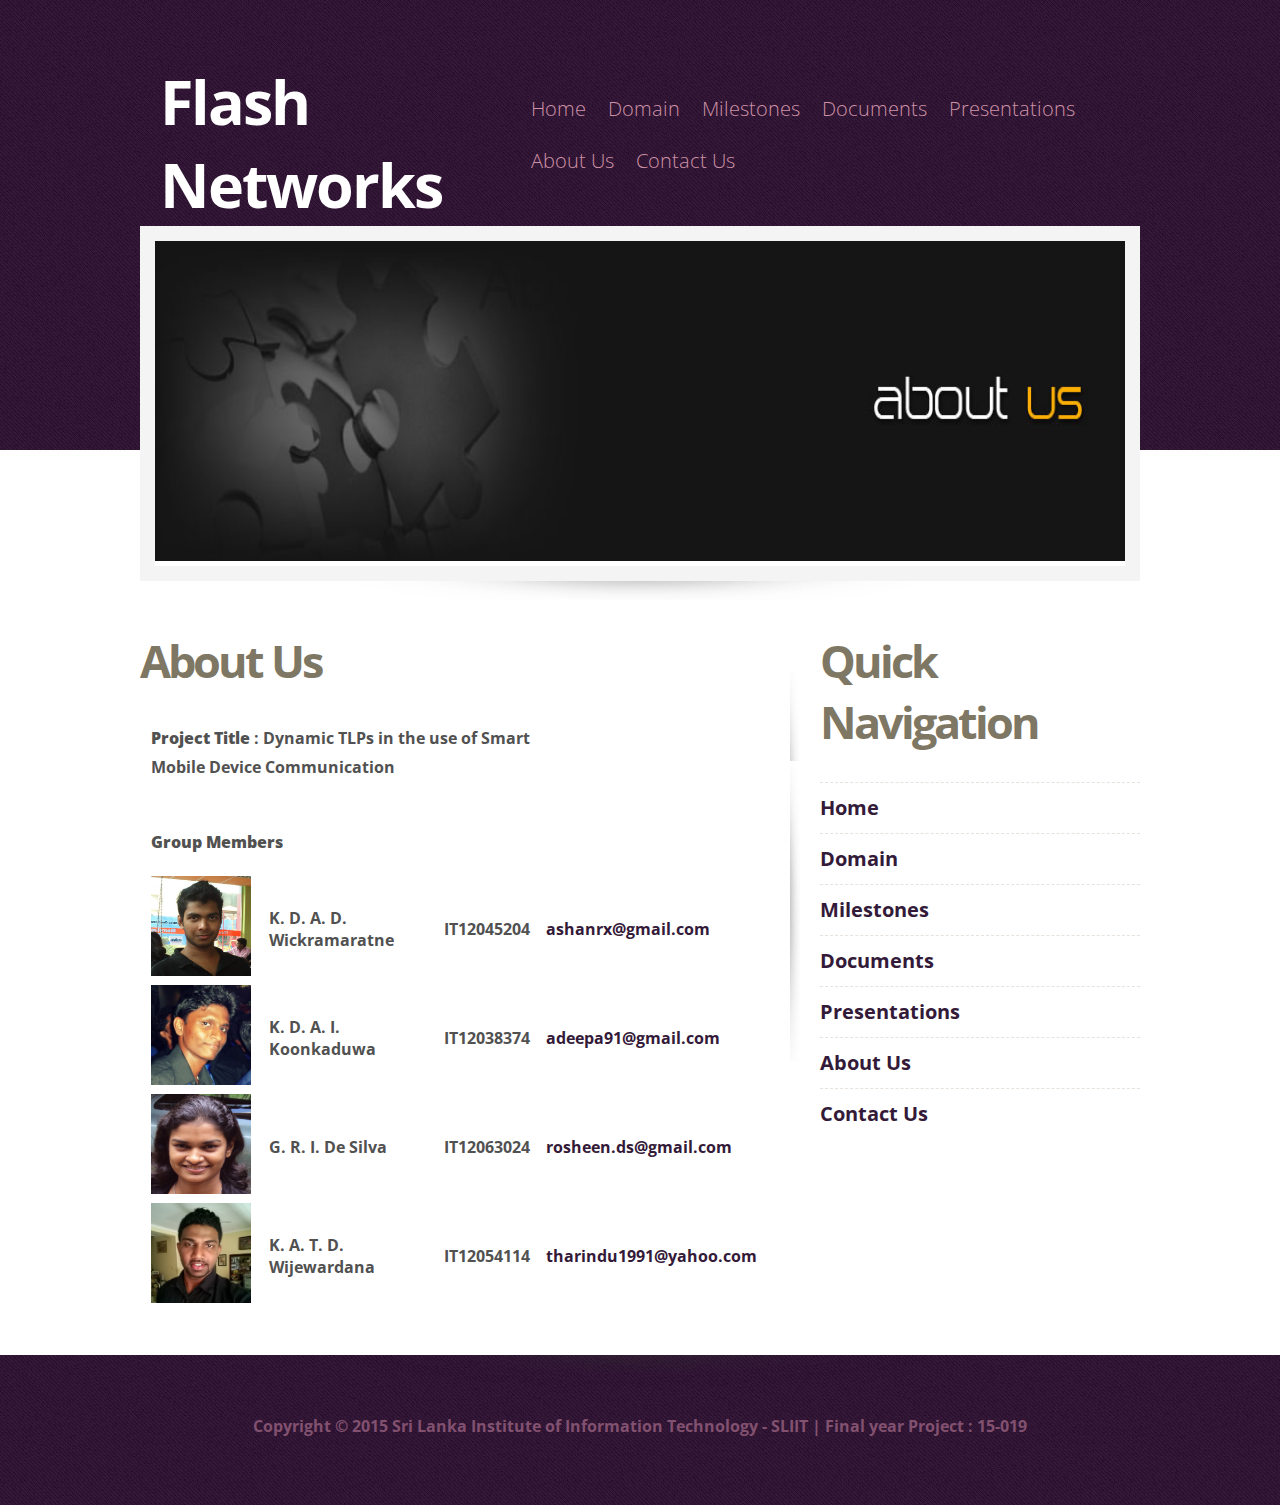
==== aboutus.html @ ae53e42b "Initial Commit with html contents" ====
<!DOCTYPE html PUBLIC "-//W3C//DTD XHTML 1.0 Strict//EN" "http://www.w3.org/TR/xhtml1/DTD/xhtml1-strict.dtd">
<!--


Name       : Flash Networks
   
Description: A two-column, fixed-width design with dark color scheme.
Version    : 1.0


-->
<html>
<head>
<meta name="keywords" content="" />
<meta name="description" content="" />
<meta http-equiv="content-type" content="text/html; charset=utf-8" />
<title>About Us - Flash Networks</title>
<link href="http://fonts.googleapis.com/css?family=Open+Sans+Condensed:300" rel="stylesheet" type="text/css" />
<link href="style.css" rel="stylesheet" type="text/css" media="screen" />
</head>
<body>
<div id="header-wrapper">
	<div id="header" class="container">
		<div id="logo">
			<h1><a href="index.html"><b>Flash Networks</b></a></h1>
		</div>
		<div id="menu">
			<ul>
				<li><a href="index.html">Home</a></li>
				<li><a href="domain.html">Domain</a></li>
				<li><a href="milestones.html">Milestones</a></li>
				<li><a href="documents.html">Documents</a></li>
				<li><a href="presentations.html">Presentations</a></li>
				<li><a href="aboutus.html">About Us</a></li>
				<li><a href="contactus.html">Contact Us</a></li>
			</ul>
		</div>
	</div>
	<div id="banner" class="container">
		<div class="image-style"><img src="images/about-us21.jpg" width="970" height="320" alt="" /></div>
	</div>
</div>
<div id="wrapper">
	<div id="page" class="container">
		<div id="content">
			<div class="post">
				<h2 class="title"><b>About Us</b></h2>
				
			</div>
			
			 <div id="content">
            <table width="100%" align=right>
            <tr>
                <td>
                    &nbsp;</td>
                <td colspan="3">
                    <div class="story">
                        <p>
                            <strong>Project Title</strong> : Dynamic TLPs in the use of Smart Mobile Device Communication
                        </p>
                    </div>
                </td>
                <td colspan="3">
                    &nbsp;</td>
            </tr>
            <tr>
                <td>
                    &nbsp;</td>
                <td colspan="6">
                    &nbsp;
                </td>
            </tr>
            <tr>
                <td>
                    &nbsp;</td>
                <td colspan="6">
                    <div class="story">
                        <p>
                            <strong>Group Members</strong>
                        </p>
                    </div>
                </td>
            </tr>
            <tr>
                <td class="style1">
                    &nbsp;</td>
				<td style="font-size: 16px; " class="style1">                  
					<img src="images/ashan.jpg" width="100" height="100">
                </td>
                <td class="style1">
                    <span style="font-size: 16px">K. D. A. D. Wickramaratne</span>
                </td>
                <td style="font-size: 16px; " class="style2">
                    IT12045204
                </td>
                <td colspan="4">
                    <a href="mailto:ashanrx@gmail.com" target="_blank">
                                <span style="font-size: 16px">ashanrx@gmail.com</span></a>
                </td>
            </tr>
            <tr>
                <td style="font-size: 16px; " class="style1">
                    &nbsp;</td>
				<td style="font-size: 16px; " class="style1">                  
					<img src="images/adeepa.jpg" width="100" height="100">
                </td>
                <td style="font-size: 16px; " class="style1">
                    K. D. A. I. Koonkaduwa
                </td>
                <td style="font-size: 16px; " class="style2">
                    IT12038374</td>
                <td colspan="4">
                     <a href="mailto:adeepa91@gmail.com" target="_blank">
                                <span style="font-size: 16px">adeepa91@gmail.com</span></a>
                </td>
            </tr>
            <tr>
                <td style="font-size: 16px; " class="style1">
                    &nbsp;</td>
					<td style="font-size: 16px; " class="style1">                  
				<img src="images/rosheen.jpg" width="100" height="100">
                </td>
                <td style="font-size: 16px; " class="style1">
                    G. R. I. De Silva	
                </td>
                <td style="font-size: 16px; " class="style2">
                    IT12063024
                </td>
                <td colspan="4">
                   <a href="mailto:rosheen.ds@gmail.com" target="_blank">
                                <span style="font-size: 16px">rosheen.ds@gmail.com</span></a>  
                </td>
            </tr>
            <tr>
                <td style="font-size: 16px; " class="style1">
                    &nbsp;</td>
				<td style="font-size: 16px; " class="style1">                  
					<img src="images/dhanush.jpg" width="100" height="100">
                </td>
				<td style="font-size: 16px; " class="style1">
                    K. A. T. D. Wijewardana	
                </td>
                <td class="style2">
                    <span style="font-size: 16px">IT12054114</span>
                </td>
                <td colspan="4">
                     <a href="mailto:tharindu.wijewardana@cimaglobal.com" target="_blank">
                                <span style="font-size: 16px">tharindu1991@yahoo.com</span></a>
                </td>
            </tr>
            
        </table>
            <!-- end #links -->
            <div style="clear: both;">
                &nbsp;</div>
        </div>
    </div>
    

		<div id="sidebar">
			<div id="box1">
				<h2><b>Quick Navigation</b></h2>
				<ul class="list-style1">
				<li><a href="index.html">Home</a></li>
				<li><a href="domain.html">Domain</a></li>
				<li><a href="milestones.html">Milestones</a></li>
				<li><a href="documents.html">Documents</a></li>
				<li><a href="presentations.html">Presentations</a></li>
				<li><a href="aboutus.html">About Us</a></li>
				<li><a href="contactus.html">Contact Us</a></li>
				</ul>
			</div>
			
		</div>
		<!-- end #sidebar -->
		<div style="clear: both;">&nbsp;</div>
	</div>
	</div>
	<!-- end #page --> 

<div id="footer">
	<p>Copyright © 2015  <a href="http://www.sliit.lk">Sri Lanka Institute of Information Technology - SLIIT | Final year Project : 15-019</a>
</div>
<!-- end #footer -->
</body>
</html>
---- style.css ----
/*
Design by Free CSS Templates
http://www.freecsstemplates.org
Released for free under a Creative Commons Attribution 2.5 License
*/

body {
	margin: 0;
	padding: 0;
	background: #961D46 url(images/img01.jpg) repeat;
	font-family: 'Open Sans Condensed', sans-serif;
	font-size: 16px;
	color: #515151;
	font-weight: bold;
}

h1, h2, h3 {
	margin: 0;
	padding: 0;
	font-weight: normal;
	color: #7D7764;
}

h1 {
	font-size: 2em;
}

h2 {
	font-size: 2.8em;
}

h3 {
	font-size: 1.6em;
}

p, ul, ol {
	margin-top: 0;
	line-height: 180%;
}

ul, ol {
}

a {
	text-decoration: none;
	color: #341A39;
}

a:hover {
}

#wrapper {
	overflow: hidden;
	background-color: #FFFFFF;
}

.container {
	width: 1000px;
	margin: 0px auto;
}

/* Header */

#header-wrapper {
	overflow: hidden;
	height: 600px;
	background: url(images/img02.jpg) repeat-x left top;
}

#header {
	width: 960px;
	height: 200px;
	margin: 0 auto;
	padding: 0px 20px;
	background: url(images/img01.jpg) no-repeat left top;
}

/* Banner */

#banner {
	overflow: hidden;
	height: 400px;
	background: url(images/img04.jpg) no-repeat center bottom;
}

#banner .image-style {
	border: 15px solid #F4F4F4;
}


/* Logo */

#logo {
	float: left;
	width: 300px;
	margin: 0;
	padding: 0;
	color: #000000;
}

#logo h1, #logo p {
}

#logo h1 {
	padding: 60px 0px 0px 0px;
	letter-spacing: -2px;
	/*text-transform:*/ 
	font-size: 3.8em;
}

#logo p {
	margin-top: -10px;
	padding: 0px 0px 0px 5px;
	font-size: 22px;
	color: #FFFFFF;
} 

#logo p a {
	color: #FFFFFF;
}

#logo a {
	border: none;
	background: none;
	text-decoration: none;
	color: #FFFFFF;
}

/* Splash */

#splash {
	overflow: hidden;
	padding: 0px 0px 50px 0px;
	border-bottom: 1px dashed #E7E2DC;
	letter-spacing: -3px;
	text-align: center;
	font-size: 48px;
}

#splash span {
	color: #313131;
}



/* Search */

#search {
	float: right;
	width: 280px;
	height: 60px;
	padding: 20px 0px 0px 0px;
}

#search form {
	height: 41px;
	margin: 0;
	padding: 10px 0 0 20px;
}

#search fieldset {
	margin: 0;
	padding: 0;
	border: none;
}

#search-text {
	width: 170px;
	padding: 6px 5px 2px 5px;
	border: 1px solid #DEDEDE;
	background: #FFFFFF;
	font: normal 11px Arial, Helvetica, sans-serif;
	color: #5D781D;
}

#search-submit {
	width: 50px;
	height: 22px;
	border: none;
	background: #B9B9B9;
	color: #000000;
}

/* Menu */

#menu {
	float: right;
	width: 600px;
	height: 90px;
	margin: 0 auto;
	padding: 0;
}

#menu ul {
	float: right;
	margin: 0;
	padding: 85px 0px 0px 0px;
	list-style: none;
	line-height: normal;
}

#menu li {
	float: left;
}

#menu a {
	display: block;
	margin-right: 1px;
	padding: 10px 10px 15px 11px;
	text-decoration: none;
	text-align: center;
	font-size: 20px;
	font-weight: 300;
	color: #CE92A6;
	border: none;
}

#menu a:hover, #menu .current_page_item a {
	text-decoration: none;
	color: #FFFFFF;
}

#menu .current_page_item a {
}

/* Page */

#page {
	padding: 30px 0px 0px 0px;
}

/* Content */

#content {
	float: left;
	width: 620px;
	padding: 0px 40px 0px 0px;
	background: url(images/img05.jpg) no-repeat right 40px;
}

.post {
	overflow: hidden;
}

.post .title {
	padding: 0px 0px 30px 0px;
	letter-spacing: -3px;
}

.post .title2{
	padding: 0px 0px 30px 0px;
	letter-spacing: 1px;
}

.post .title a {
	border: none;
	text-transform:;
	color: #7D7764;
}

.post .meta {
	margin-bottom: 30px;
	padding: 0px;
	text-align: left;
	font-size: 16px;
}

.post .meta .date {
	float: left;
}

.post .meta .posted {
	float: right;
}

.post .meta a {
}

.post .entry {
	padding: 0px 0px 20px 0px;
	padding-bottom: 20px;
	text-align: justify;
}

.post .entry .para {
	margin-left: 60px;
}

.links {
	padding-top: 20px;
	margin-bottom: 30px;
}

.more {
	display: block;
	float: left;
	width: 88px;
	height: 25px;
	padding: 2px 0px 0px 0px;
	margin-right: 10px;
	background: url(images/img08.jpg) no-repeat left top;
	text-align: center;
	color: #FFFFFF;
}

.comments {
	display: block;
	float: left;
	width: 88px;
	height: 25px;
	padding: 2px 0px 0px 0px;
	background: url(images/img08.jpg) no-repeat left top;
	text-align: center;
	color: #FFFFFF;
}

.highlightit img{
filter:progid:DXImageTransform.Microsoft.Alpha(opacity=50);
-moz-opacity: 0.5;
opacity: 0.5;
}

.highlightit:hover img{
filter:progid:DXImageTransform.Microsoft.Alpha(opacity=100);
-moz-opacity: 1;
opacity: 1;
}

/* Sidebar */

#sidebar {
	float: right;
	width: 320px;
	margin: 0px;
	padding: 0px 0px 0px 0px;
	color: #787878;
}

#sidebar h2 {
	padding: 0px 0px 30px 0px;
	letter-spacing: -3px;
}

#sidebar a {
	border: none;
}

#sidebar a:hover {
	text-decoration: underline;
}

/* Calendar */

#calendar {
}

#calendar_wrap {
	padding: 20px;
}

#calendar table {
	width: 100%;
}

#calendar tbody td {
	text-align: center;
}

#calendar #next {
	text-align: right;
}

/* Three Column Footer Content */

#footer-content {
	background: url(images/img04.png) no-repeat center top;
	color: #E2B8C6;
}

#footer-bg {
	overflow: hidden;
	padding: 70px 0px;
}

#footer-content h2 {
	margin: 0px;
	padding: 0px 0px 20px 0px;
	letter-spacing: -2px;
	text-shadow: 1px 2px 0px #861F40;
	font-size: 36px;
	color: #FFFFFF;
}

#column1 {
	float: left;
	width: 320px;
	margin-right: 20px;
}

#column2 {
	float: left;
	width: 320px;
}

#column3 {
	float: right;
	width: 320px;
}

/* Footer */

#footer {
	height: 100px;
	margin: 0 auto;
	padding: 50px 0px 0px 0px;
	background: url(images/img04.png) no-repeat center top;
}

#footer p {
	margin: 0;
	padding-top: 10px;
	line-height: normal;
	text-align: center;
	color: #82516F;
}

#footer a {
	color: #82516F;
}

#marketing {
	overflow: hidden;
	margin-bottom: 30px;
	padding: 20px 0px 10px 0px;
	border-top: 1px solid #E3E3E3;
	border-bottom: 1px solid #E3E3E3;
}

#marketing .text1 {
	float: left;
	margin: 0px;
	padding: 0px;
	letter-spacing: -2px;
	font-size: 34px;
	color: #345E9B;
}

#marketing .text2 {
	float: right;
}

#marketing .text2 a {
	display: block;
	width: 252px;
	height: 38px;
	padding: 15px 0px 0px 0px;
	background: url(images/img07.jpg) no-repeat left top;
	letter-spacing: -2px;
	text-align: center;
	font-size: 30px;
	color: #FFFFFF;
}

.box1 {
	overflow: hidden;
	height: 300px;
	background: url(images/img04.jpg) no-repeat center bottom;
}

.list-style1 {
	margin: 0px;
	padding: 0px;
	list-style: none;
	font-size:20px
}

.list-style1 li {
	padding: 7px 0px 7px 0px;
	border-top: 1px dashed #E7E2DC;
}

.list-style1 .first {
	padding-top: 0px;
	border-top: none;
}


.list-style2 {
	margin: 0px;
	padding: 0px;
	list-style: none;
}

.list-style2 li {
	padding: 7px 0px 7px 0px;
	border-top: 1px solid #4A0B57;
}

.list-style2 a {
	color: #E2B8C6;
}

.list-style2 a:hover {
	color: #C76485;
}

.list-style2 .first {
	padding-top: 0px;
	background: none;
}

#box1 {
	margin-bottom: 30px;
}
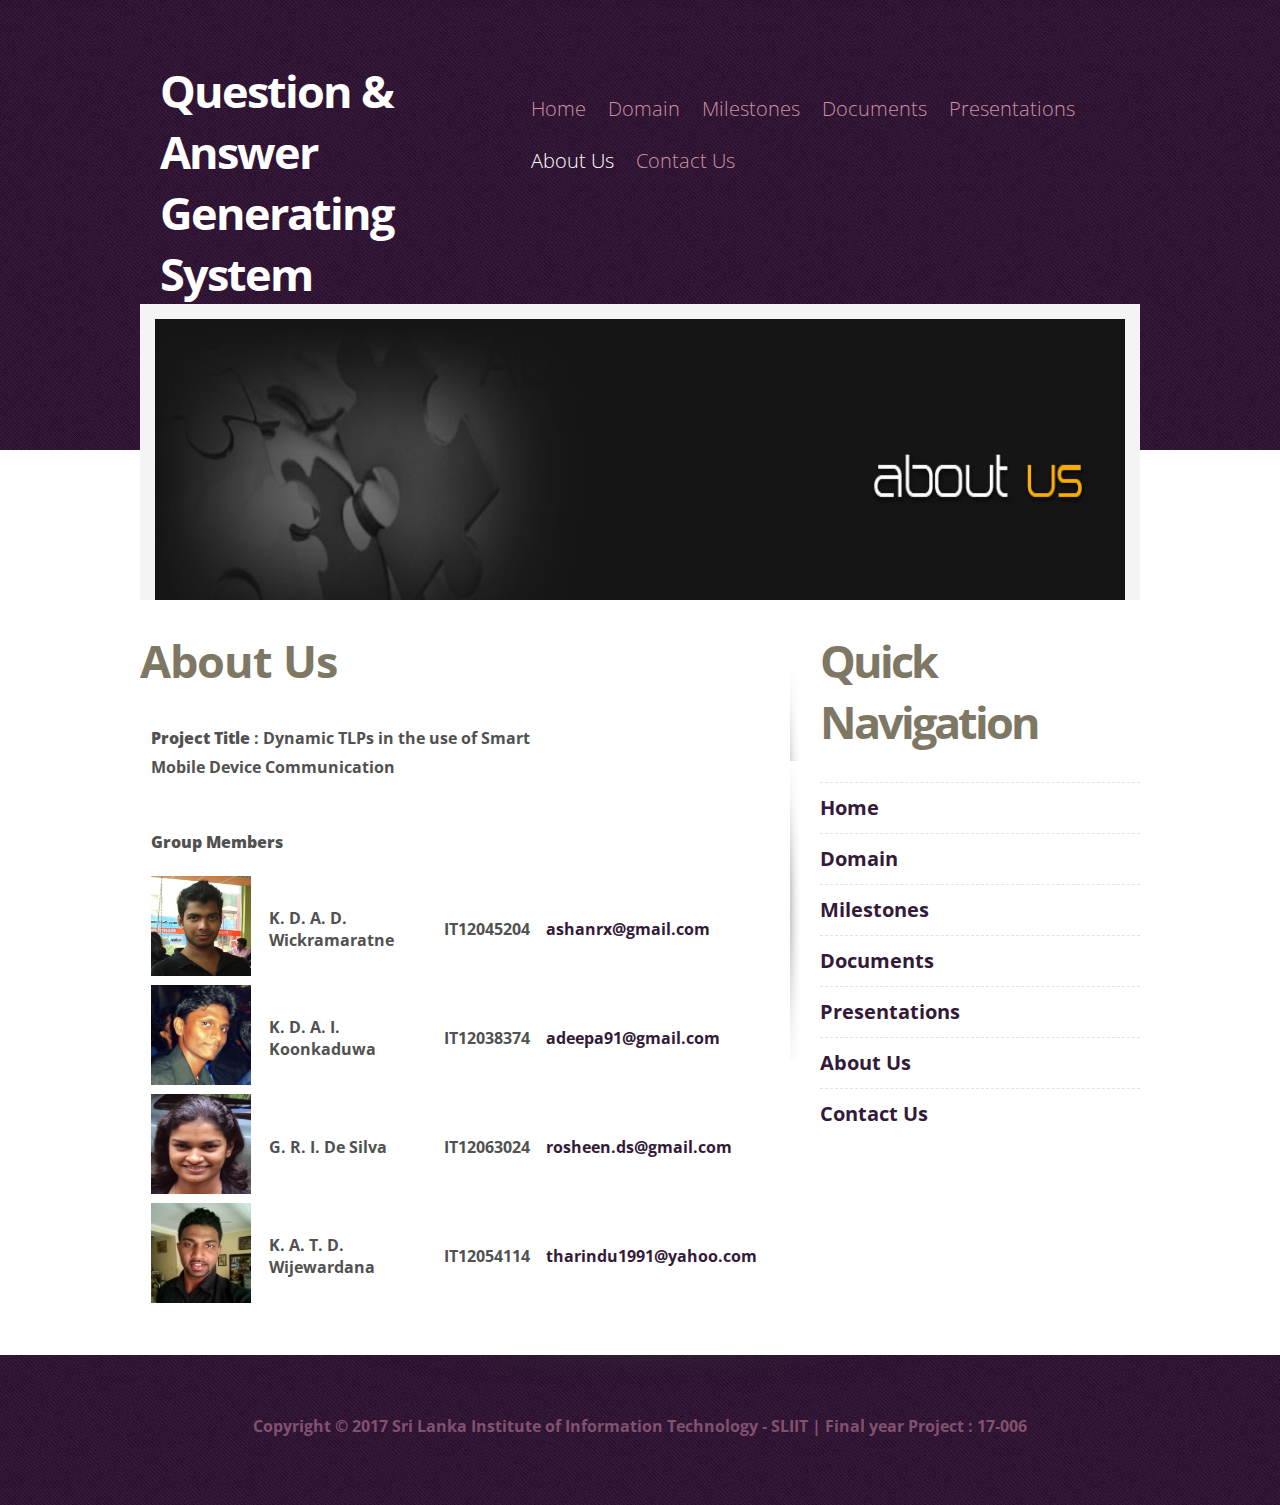
==== commit 5094f639: "General changes are modified." ====
--- a/aboutus.html
+++ b/aboutus.html
@@ -14,7 +14,7 @@
 <meta name="keywords" content="" />
 <meta name="description" content="" />
 <meta http-equiv="content-type" content="text/html; charset=utf-8" />
-<title>About Us - Flash Networks</title>
+<title>About Us - Question & Answer Generating System</title>
 <link href="http://fonts.googleapis.com/css?family=Open+Sans+Condensed:300" rel="stylesheet" type="text/css" />
 <link href="style.css" rel="stylesheet" type="text/css" media="screen" />
 </head>
@@ -22,7 +22,7 @@
 <div id="header-wrapper">
 	<div id="header" class="container">
 		<div id="logo">
-			<h1><a href="index.html"><b>Flash Networks</b></a></h1>
+            <h1><a href="index.html"><b>Question & Answer Generating System</b></a></h1>
 		</div>
 		<div id="menu">
 			<ul>
@@ -31,7 +31,7 @@
 				<li><a href="milestones.html">Milestones</a></li>
 				<li><a href="documents.html">Documents</a></li>
 				<li><a href="presentations.html">Presentations</a></li>
-				<li><a href="aboutus.html">About Us</a></li>
+				<li><a class="activeLink" href="aboutus.html">About Us</a></li>
 				<li><a href="contactus.html">Contact Us</a></li>
 			</ul>
 		</div>
@@ -179,7 +179,7 @@
 	<!-- end #page --> 
 
 <div id="footer">
-	<p>Copyright © 2015  <a href="http://www.sliit.lk">Sri Lanka Institute of Information Technology - SLIIT | Final year Project : 15-019</a>
+    <p>Copyright © 2017  <a href="http://www.sliit.lk">Sri Lanka Institute of Information Technology - SLIIT | Final year Project : 17-006</a>
 </div>
 <!-- end #footer -->
 </body>
--- a/style.css
+++ b/style.css
@@ -106,7 +106,7 @@
 	padding: 60px 0px 0px 0px;
 	letter-spacing: -2px;
 	/*text-transform:*/ 
-	font-size: 3.8em;
+	font-size: 2.8em;
 }
 
 #logo p {
@@ -221,6 +221,11 @@
 	color: #FFFFFF;
 }
 
+#menu .activeLink {
+	text-decoration: none;
+	color: #FFFFFF;
+}
+
 #menu .current_page_item a {
 }
 
@@ -245,7 +250,7 @@
 
 .post .title {
 	padding: 0px 0px 30px 0px;
-	letter-spacing: -3px;
+	letter-spacing: -1px;
 }
 
 .post .title2{
@@ -349,6 +354,7 @@
 #sidebar a:hover {
 	text-decoration: underline;
 }
+
 
 /* Calendar */
 
